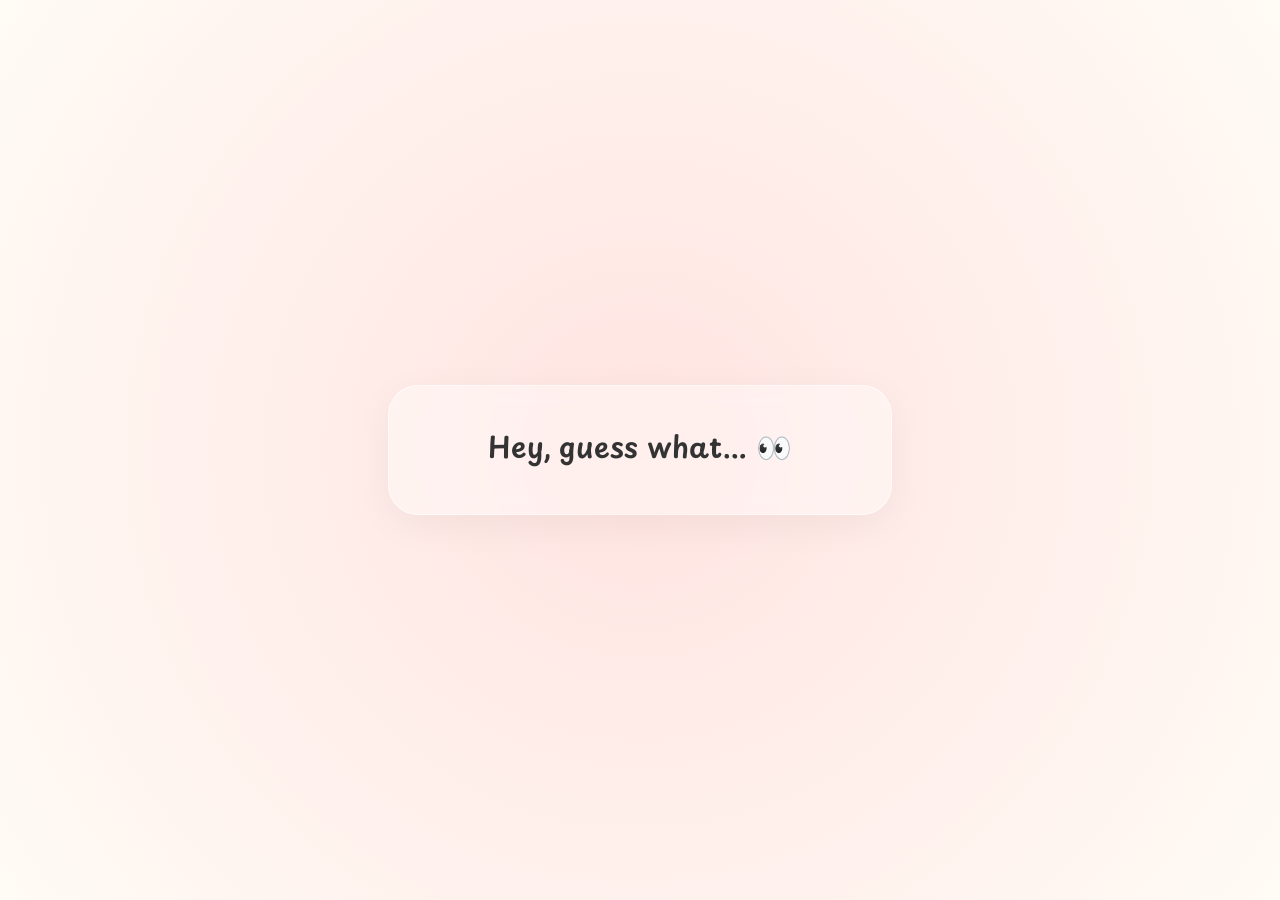
==== index.html @ cc50084f "Fix bug with missing buttons on Screen 1" ====
<!DOCTYPE html>
<html lang="en">

<head>
    <meta charset="UTF-8">
    <meta name="viewport" content="width=device-width, initial-scale=1.0">
    <title>For You ❤️</title>
    <link rel="stylesheet" href="style.css">
    <link
        href="https://fonts.googleapis.com/css2?family=Outfit:wght@300;400;600;800&family=Playpen+Sans:wght@400;600&display=swap"
        rel="stylesheet">
</head>

<body>
    <div id="app">
        <!-- Floating hearts container -->
        <div id="hearts-container"></div>

        <!-- Secret heart -->
        <div id="secret-heart" class="hidden">❤️</div>

        <!-- Waiting Messages UI -->
        <div id="waiting-message" class="hidden">Are you still there? 👀</div>

        <!-- Screen 1: "Hey, guess what..." -->
        <div id="screen-1" class="screen visible fade-in">
            <h1 class="main-text suspense-text">Hey, guess what... 👀</h1>
            <div id="s1-content1" class="hidden">
                <p id="s1-p1" class="typing-text">I have something to tell you.</p>
            </div>
            <div id="s1-content2" class="hidden">
                <p id="s1-p2" class="typing-text">Actually... maybe you should guess first. 😏</p>
                <div class="buttons-container stack-buttons">
                    <button class="btn disappearing-btn" data-reply="okay">Okay, tell me 👀</button>
                    <button class="btn disappearing-btn" data-reply="guess">Hmm... let me guess 🤔</button>
                </div>
            </div>
            <div id="s1-response" class="hidden">
                <p id="s1-response-text" class="typing-text"></p>
                <div id="s1-response-continue" class="hidden mt-2">
                    <p class="typing-text hint-text">Okay, here's a hint...</p>
                    <p class="typing-text hidden" id="s1-hint1">It's something I've wanted to say to you for a while.
                    </p>
                    <p class="typing-text hidden" id="s1-hint2">And no, it's not about pizza. 🍕</p>
                </div>
            </div>
        </div>

        <!-- Screen 2: Suspense Builder -->
        <div id="screen-2" class="screen hidden">
            <div id="s2-p1" class="hidden">
                <p class="typing-text">There is something I’ve been meaning to tell you...</p>
            </div>
            <div id="s2-p2" class="hidden">
                <p class="typing-text">Something very important.</p>
            </div>
            <div id="s2-p3" class="hidden">
                <p class="typing-text">Something I probably should have said a long time ago.</p>
            </div>
            <div id="s2-p4" class="hidden">
                <p class="typing-text">But first...</p>
            </div>
            <div id="s2-btn-container" class="hidden mt-2">
                <button id="s2-btn" class="btn disappearing-btn">Tell me already 😭</button>
            </div>
            <div id="s2-response" class="hidden">
                <p class="typing-text meme-text">Patience, woman 😭</p>
            </div>
        </div>

        <!-- Screen 3: The Fake Confession -->
        <div id="screen-3" class="screen hidden">
            <p id="s3-p1" class="typing-text hidden">Okay. I'm ready.</p>
            <p id="s3-p2" class="typing-text hidden">I have something to confess...</p>
            <p id="s3-p3" class="typing-text hidden">I...</p>
            <p id="s3-p4" class="typing-text hidden">really...</p>
            <p id="s3-p5" class="typing-text hidden">really...</p>

            <div id="s3-reveal" class="hidden pizza-reveal">
                <h1 class="bounce">like... pizza 🍕</h1>
                <div class="meme-card bounce mt-2" style="animation-delay: 0.5s">
                    <div class="meme-content">
                        <strong>My brain when you text me:</strong><br>
                        🧠: "Act normal."<br>
                        Me: 😭❤️😭❤️
                    </div>
                </div>
                <p class="typing-text mt-2" style="animation-duration: 0.5s">Okay okay, stop looking at me like that 😭
                </p>
                <div class="buttons-container pt-1">
                    <button id="s3-btn" class="btn btn-primary disappearing-btn">Seriously this time</button>
                </div>
            </div>
        </div>

        <!-- Screen 4: The Actual Confession -->
        <div id="screen-4" class="screen hidden dark-romantic">
            <div class="pulse-heart hidden" id="s4-heart">❤️</div>
            <p id="s4-p1" class="typing-text hidden">Okay. No more jokes.</p>
            <p id="s4-p2" class="typing-text hidden romantic-text">This one is actually for you.</p>

            <p id="s4-p3" class="typing-text hidden">I love...</p>
            <p id="s4-p4" class="typing-text hidden">...your smile.</p>
            <p id="s4-p5" class="typing-text hidden">...your laugh.</p>
            <p id="s4-p6" class="typing-text hidden">...the way you make ordinary days feel special.</p>

            <p id="s4-p7" class="typing-text hidden mt-2">And most importantly...</p>

            <h1 id="s4-confession" class="confession-text hidden">I LOVE YOU ❤️</h1>
        </div>

        <!-- Screen 5: The Question -->
        <div id="screen-5" class="screen hidden dark-romantic">
            <p id="s5-p1" class="typing-text hidden">Now I have one very important question...</p>
            <h1 id="s5-q" class="question-text hidden shake">Do you love me too? 🥺👉👈</h1>

            <div id="s5-buttons" class="buttons-container spread-buttons hidden">
                <button id="btn-yes" class="btn btn-yes pulse-btn">I LOVE YOU TOO ❤️</button>
                <button id="btn-no" class="btn btn-no">No, I don't love you 😐</button>
            </div>

            <p id="s5-no-response" class="typing-text hidden mt-2 no-response-text"></p>
        </div>

        <!-- Screen 6: Celebration / End -->
        <div id="screen-end" class="screen hidden dark-romantic">
            <h1 class="confession-text pop-in">I KNEW IT 😭❤️</h1>
            <p id="end-p1" class="typing-text hidden text-center">Come here 🫂</p>
            <div id="end-memes" class="hidden">
                <div class="meme-card bounce mt-2" style="animation-delay: 1s">
                    <div class="meme-content">
                        <strong>Me pretending I don't miss you:</strong> 🙂<br>
                        <strong>Me after 4 minutes:</strong> 🥺👉👈
                    </div>
                </div>
            </div>
            <p class="typing-text hidden pt-1" id="end-p2">More than this tiny website could ever explain.</p>

            <div id="end-replay-container" class="hidden mt-2">
                <button id="btn-replay" class="btn btn-secondary fade-in">Replay our little story ✨</button>
            </div>
        </div>

        <!-- Secret Story Screen -->
        <div id="screen-secret" class="screen hidden dark-romantic">
            <h2 class="heart-text pop-in">You found my secret ❤️</h2>
            <p id="sec-1" class="typing-text hidden mt-2">Okay... one more thing.</p>
            <p id="sec-2" class="typing-text hidden pt-1">If I could choose anyone in the world...</p>
            <h1 id="sec-3" class="confession-text hidden pt-1" style="font-size: 2rem;">I'd still choose you. ❤️</h1>
            <div id="sec-btn-container" class="hidden mt-2">
                <button id="btn-secret-return" class="btn btn-secondary">Go Back 🥺</button>
            </div>
        </div>

    </div>

    <!-- Confetti & Audio (if needed) -->
    <canvas id="confetti-canvas"></canvas>

    <script src="script.js"></script>
</body>

</html>
---- style.css ----
:root {
    --cream: #FFFBF5;
    --soft-pink: #FFE4E1;
    --peach: #FFDAB9;
    --warm-red: #E63946;
    --rose: #F08080;
    --light-orange: #FFDAB9;
    --text-dark: #333333;
    --text-romantic: #4a2f3a;
    --bg-dark: #1A1A1A;
}

* {
    margin: 0;
    padding: 0;
    box-sizing: border-box;
    font-family: 'Outfit', sans-serif;
}

body {
    background-color: var(--cream);
    background-image: radial-gradient(circle at center, var(--soft-pink) 0%, var(--cream) 100%);
    color: var(--text-dark);
    min-height: 100vh;
    display: flex;
    justify-content: center;
    align-items: center;
    overflow: hidden;
    position: relative;
    transition: background 1.5s ease-in-out, color 1.5s ease-in-out;
}

body.dark-mode {
    background-color: var(--bg-dark);
    background-image: radial-gradient(circle at center, #2e1a22 0%, var(--bg-dark) 100%);
    color: var(--soft-pink);
}

#app {
    width: 100%;
    max-width: 600px;
    height: 100vh;
    display: flex;
    justify-content: center;
    align-items: center;
    position: relative;
    padding: 20px;
}

/* Base Utility Classes */
.hidden { display: none !important; }
.visible { display: flex !important; }
.mt-2 { margin-top: 2rem; }
.pt-1 { padding-top: 1rem; }
.text-center { text-align: center; }

/* Screens Configuration */
.screen {
    width: 90%;
    background: rgba(255, 255, 255, 0.4);
    backdrop-filter: blur(10px);
    -webkit-backdrop-filter: blur(10px);
    border: 1px solid rgba(255, 255, 255, 0.5);
    border-radius: 30px;
    padding: 2.5rem 2rem;
    box-shadow: 0 10px 40px rgba(0, 0, 0, 0.05);
    display: flex;
    flex-direction: column;
    align-items: center;
    justify-content: center;
    text-align: center;
    gap: 1.5rem;
    transition: all 0.5s ease-in-out;
}

body.dark-mode .screen {
    background: rgba(0, 0, 0, 0.4);
    border-color: rgba(255, 182, 193, 0.2);
    box-shadow: 0 10px 40px rgba(0, 0, 0, 0.2);
    color: var(--soft-pink);
}

/* Typography styles */
p, h1, h2 { font-weight: 400; line-height: 1.4; }
.main-text { font-size: 2rem; font-weight: 600; font-family: 'Playpen Sans', cursive; margin-bottom: 0.5rem;}
.suspense-text { font-size: 1.8rem; }
.hint-text { font-size: 1.3rem; font-weight: 600; color: var(--rose); margin-top: 10px;}
.romantic-text { font-size: 1.5rem; color: var(--rose); font-style: italic;}
.confession-text { 
    font-size: 3rem; 
    font-weight: 800; 
    color: var(--warm-red); 
    text-shadow: 0 4px 10px rgba(230, 57, 70, 0.3);
    font-family: 'Playpen Sans', cursive;
    margin: 1.5rem 0;
}
.question-text { font-size: 2.2rem; font-weight: 600; color: var(--warm-red); font-family: 'Playpen Sans', cursive;}

/* Typing Effect (Visual override if needed, logic is JS based mostly, but we can do simple CSS for static) */
.typing-text { font-size: 1.25rem; font-weight: 600; width: 100%; white-space: pre-wrap; word-wrap: break-word;}

/* Buttons */
.buttons-container {
    display: flex;
    gap: 1rem;
    width: 100%;
    margin-top: 1rem;
}
.stack-buttons { flex-direction: column; }
.spread-buttons { flex-direction: row; justify-content: space-center; align-items: center; position: relative;}

.btn {
    padding: 15px 25px;
    border: none;
    border-radius: 50px;
    font-size: 1.1rem;
    font-weight: 600;
    cursor: pointer;
    box-shadow: 0 4px 15px rgba(0,0,0,0.1);
    transition: all 0.3s ease;
    background: white;
    color: var(--text-dark);
    font-family: inherit;
}
.btn:hover { transform: translateY(-3px); box-shadow: 0 6px 20px rgba(0,0,0,0.15); }
.btn:active { transform: translateY(1px); }

body.dark-mode .btn {
    background: rgba(255, 255, 255, 0.1);
    color: var(--soft-pink);
    border: 1px solid rgba(255,182,193,0.3);
}

.btn-primary { background: linear-gradient(135deg, var(--rose), var(--warm-red)); color: white; }
.btn-yes { background: linear-gradient(135deg, #10b981, #34d399); color: white; width: 100%; font-size: 1.3rem; }
.btn-no { background: var(--text-dark); color: white; width: 100%; }
.btn-secondary { background: transparent; border: 2px solid var(--rose); color: var(--rose); }

/* Playful No button container trick */
#screen-5 { min-height: 400px; position: relative;}
#btn-no { position: relative; z-index: 50; }

/* Meme Cards */
.meme-card {
    background: white;
    border-radius: 20px;
    padding: 20px;
    box-shadow: 0 10px 25px rgba(0,0,0,0.1);
    font-family: inherit;
    font-size: 1.1rem;
    color: var(--text-dark);
    transform: rotate(-2deg);
    border: 2px solid var(--peach);
}
body.dark-mode .meme-card {
    background: #2a2a2a;
    color: white;
    border-color: var(--rose);
}

/* Hearts & Popups */
#hearts-container {
    position: absolute;
    top: 0; left: 0; width: 100%; height: 100%;
    pointer-events: none;
    z-index: -1;
    overflow: hidden;
}

.floating-heart {
    position: absolute;
    bottom: -10vh;
    animation: floatUp 8s linear forwards;
    opacity: 0.6;
    font-size: 24px;
}

#secret-heart {
    position: absolute;
    bottom: 25px;
    right: 25px;
    font-size: 1.5rem;
    cursor: pointer;
    opacity: 0.4;
    transition: opacity 0.3s;
    z-index: 100;
}
#secret-heart:hover { opacity: 1; transform: scale(1.2); }

#waiting-message {
    position: absolute;
    top: 30px;
    left: 50%;
    transform: translateX(-50%);
    background: rgba(255, 255, 255, 0.8);
    backdrop-filter: blur(5px);
    padding: 10px 20px;
    border-radius: 20px;
    box-shadow: 0 5px 15px rgba(0,0,0,0.1);
    font-weight: 600;
    color: var(--warm-red);
    z-index: 200;
    white-space: nowrap;
    animation: popup 3s ease-in-out forwards;
}

body.dark-mode #waiting-message {
    background: rgba(0,0,0,0.7);
    color: var(--soft-pink);
}

/* Animations */
@keyframes floatUp {
    0% { transform: translateY(0) rotate(0deg); opacity: 0.8; }
    100% { transform: translateY(-110vh) rotate(360deg); opacity: 0; }
}
@keyframes floatDown {
    0% { transform: translateY(-10vh) rotate(0deg); opacity: 0.8; }
    100% { transform: translateY(110vh) rotate(180deg); opacity: 0; }
}

@keyframes fade-in { 0% { opacity: 0; transform: translateY(10px); } 100% { opacity: 1; transform: translateY(0); } }
.fade-in { animation: fade-in 1s forwards; }

@keyframes pop-in {
    0% { opacity: 0; transform: scale(0.8); }
    50% { opacity: 1; transform: scale(1.05); }
    100% { opacity: 1; transform: scale(1); }
}
.pop-in { animation: pop-in 0.8s cubic-bezier(0.175, 0.885, 0.32, 1.275) forwards; }

@keyframes bounce {
    0%, 20%, 50%, 80%, 100% {transform: translateY(0);}
    40% {transform: translateY(-20px);}
    60% {transform: translateY(-10px);}
}
.bounce { animation: bounce 2s forwards; }

@keyframes pulse {
    0% { transform: scale(1); }
    50% { transform: scale(1.1); }
    100% { transform: scale(1); }
}
.pulse-heart { font-size: 4rem; animation: pulse 1.5s infinite; text-align: center; }
.pulse-btn { animation: pulse 2s infinite; }

@keyframes shake {
    0% { transform: translateX(0); }
    25% { transform: translateX(-5px); }
    50% { transform: translateX(5px); }
    75% { transform: translateX(-5px); }
    100% { transform: translateX(0); }
}
.shake { animation: shake 0.5s forwards; }

@keyframes popup {
    0% { opacity: 0; transform: translate(-50%, -20px); }
    15% { opacity: 1; transform: translate(-50%, 0); }
    85% { opacity: 1; transform: translate(-50%, 0); }
    100% { opacity: 0; transform: translate(-50%, -20px); }
}

#confetti-canvas {
    position: absolute;
    top: 0; left: 0; width: 100%; height: 100%;
    pointer-events: none;
    z-index: 1000;
}

@media (max-width: 480px) {
    .screen { padding: 2rem 1.5rem; }
    .confession-text { font-size: 2.5rem; }
    .question-text { font-size: 1.8rem; }
    #s5-buttons { flex-direction: column; }
    .btn { padding: 12px 20px; font-size: 1.05rem;}
}
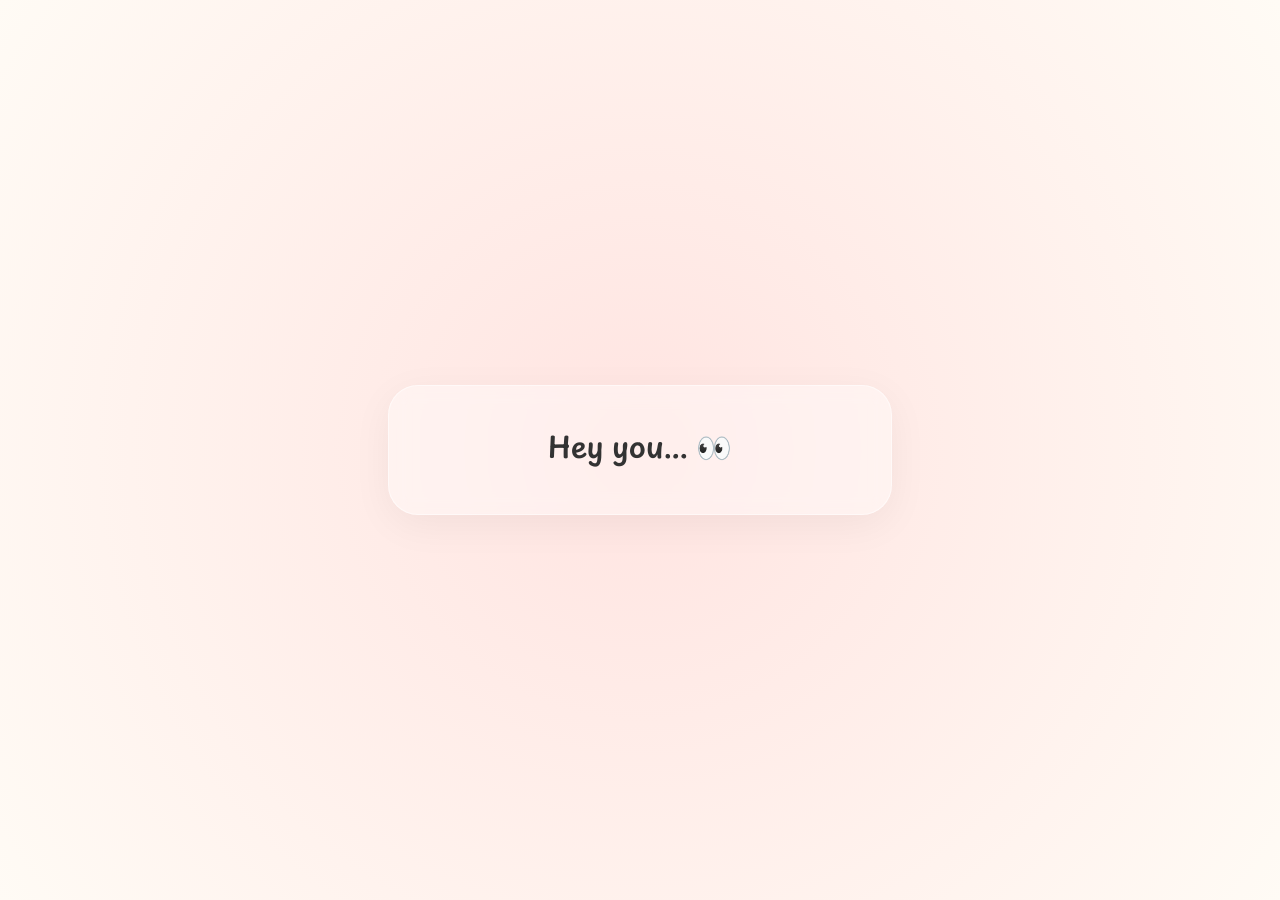
==== commit 9373b6f8: "Revamp narrative for engaged couple, changing pizza to movie and updating text" ====
--- a/index.html
+++ b/index.html
@@ -1,163 +1,46 @@
 <!DOCTYPE html>
 <html lang="en">
-
 <head>
     <meta charset="UTF-8">
     <meta name="viewport" content="width=device-width, initial-scale=1.0">
     <title>For You ❤️</title>
     <link rel="stylesheet" href="style.css">
-    <link
-        href="https://fonts.googleapis.com/css2?family=Outfit:wght@300;400;600;800&family=Playpen+Sans:wght@400;600&display=swap"
-        rel="stylesheet">
+    <link href="https://fonts.googleapis.com/css2?family=Outfit:wght@300;400;600;800&family=Playpen+Sans:wght@400;600&display=swap" rel="stylesheet">
 </head>
-
-<body>
+<body data-page="index" >
     <div id="app">
         <!-- Floating hearts container -->
         <div id="hearts-container"></div>
-
-        <!-- Secret heart -->
         <div id="secret-heart" class="hidden">❤️</div>
-
         <!-- Waiting Messages UI -->
         <div id="waiting-message" class="hidden">Are you still there? 👀</div>
 
-        <!-- Screen 1: "Hey, guess what..." -->
+        
+        <!-- Screen 1: The Hook -->
         <div id="screen-1" class="screen visible fade-in">
-            <h1 class="main-text suspense-text">Hey, guess what... 👀</h1>
+            <h1 class="main-text suspense-text">Hey you... 👀</h1>
             <div id="s1-content1" class="hidden">
-                <p id="s1-p1" class="typing-text">I have something to tell you.</p>
+                <p id="s1-p1" class="typing-text">Stop whatever you're doing.</p>
             </div>
             <div id="s1-content2" class="hidden">
-                <p id="s1-p2" class="typing-text">Actually... maybe you should guess first. 😏</p>
+                <p id="s1-p2" class="typing-text">I made this random little website just for you. 😏</p>
                 <div class="buttons-container stack-buttons">
-                    <button class="btn disappearing-btn" data-reply="okay">Okay, tell me 👀</button>
-                    <button class="btn disappearing-btn" data-reply="guess">Hmm... let me guess 🤔</button>
+                    <button class="btn disappearing-btn" data-reply="really">Oh really? 👀</button>
+                    <button class="btn disappearing-btn" data-reply="virus">Is it a virus? 🤔</button>
                 </div>
             </div>
             <div id="s1-response" class="hidden">
                 <p id="s1-response-text" class="typing-text"></p>
                 <div id="s1-response-continue" class="hidden mt-2">
-                    <p class="typing-text hint-text">Okay, here's a hint...</p>
-                    <p class="typing-text hidden" id="s1-hint1">It's something I've wanted to say to you for a while.
-                    </p>
-                    <p class="typing-text hidden" id="s1-hint2">And no, it's not about pizza. 🍕</p>
+                    <p class="typing-text hint-text">Anyway, I've been thinking about something today...</p>
+                    <p class="typing-text hidden" id="s1-hint1">And it's highly important. 😌</p>
                 </div>
             </div>
         </div>
-
-        <!-- Screen 2: Suspense Builder -->
-        <div id="screen-2" class="screen hidden">
-            <div id="s2-p1" class="hidden">
-                <p class="typing-text">There is something I’ve been meaning to tell you...</p>
-            </div>
-            <div id="s2-p2" class="hidden">
-                <p class="typing-text">Something very important.</p>
-            </div>
-            <div id="s2-p3" class="hidden">
-                <p class="typing-text">Something I probably should have said a long time ago.</p>
-            </div>
-            <div id="s2-p4" class="hidden">
-                <p class="typing-text">But first...</p>
-            </div>
-            <div id="s2-btn-container" class="hidden mt-2">
-                <button id="s2-btn" class="btn disappearing-btn">Tell me already 😭</button>
-            </div>
-            <div id="s2-response" class="hidden">
-                <p class="typing-text meme-text">Patience, woman 😭</p>
-            </div>
-        </div>
-
-        <!-- Screen 3: The Fake Confession -->
-        <div id="screen-3" class="screen hidden">
-            <p id="s3-p1" class="typing-text hidden">Okay. I'm ready.</p>
-            <p id="s3-p2" class="typing-text hidden">I have something to confess...</p>
-            <p id="s3-p3" class="typing-text hidden">I...</p>
-            <p id="s3-p4" class="typing-text hidden">really...</p>
-            <p id="s3-p5" class="typing-text hidden">really...</p>
-
-            <div id="s3-reveal" class="hidden pizza-reveal">
-                <h1 class="bounce">like... pizza 🍕</h1>
-                <div class="meme-card bounce mt-2" style="animation-delay: 0.5s">
-                    <div class="meme-content">
-                        <strong>My brain when you text me:</strong><br>
-                        🧠: "Act normal."<br>
-                        Me: 😭❤️😭❤️
-                    </div>
-                </div>
-                <p class="typing-text mt-2" style="animation-duration: 0.5s">Okay okay, stop looking at me like that 😭
-                </p>
-                <div class="buttons-container pt-1">
-                    <button id="s3-btn" class="btn btn-primary disappearing-btn">Seriously this time</button>
-                </div>
-            </div>
-        </div>
-
-        <!-- Screen 4: The Actual Confession -->
-        <div id="screen-4" class="screen hidden dark-romantic">
-            <div class="pulse-heart hidden" id="s4-heart">❤️</div>
-            <p id="s4-p1" class="typing-text hidden">Okay. No more jokes.</p>
-            <p id="s4-p2" class="typing-text hidden romantic-text">This one is actually for you.</p>
-
-            <p id="s4-p3" class="typing-text hidden">I love...</p>
-            <p id="s4-p4" class="typing-text hidden">...your smile.</p>
-            <p id="s4-p5" class="typing-text hidden">...your laugh.</p>
-            <p id="s4-p6" class="typing-text hidden">...the way you make ordinary days feel special.</p>
-
-            <p id="s4-p7" class="typing-text hidden mt-2">And most importantly...</p>
-
-            <h1 id="s4-confession" class="confession-text hidden">I LOVE YOU ❤️</h1>
-        </div>
-
-        <!-- Screen 5: The Question -->
-        <div id="screen-5" class="screen hidden dark-romantic">
-            <p id="s5-p1" class="typing-text hidden">Now I have one very important question...</p>
-            <h1 id="s5-q" class="question-text hidden shake">Do you love me too? 🥺👉👈</h1>
-
-            <div id="s5-buttons" class="buttons-container spread-buttons hidden">
-                <button id="btn-yes" class="btn btn-yes pulse-btn">I LOVE YOU TOO ❤️</button>
-                <button id="btn-no" class="btn btn-no">No, I don't love you 😐</button>
-            </div>
-
-            <p id="s5-no-response" class="typing-text hidden mt-2 no-response-text"></p>
-        </div>
-
-        <!-- Screen 6: Celebration / End -->
-        <div id="screen-end" class="screen hidden dark-romantic">
-            <h1 class="confession-text pop-in">I KNEW IT 😭❤️</h1>
-            <p id="end-p1" class="typing-text hidden text-center">Come here 🫂</p>
-            <div id="end-memes" class="hidden">
-                <div class="meme-card bounce mt-2" style="animation-delay: 1s">
-                    <div class="meme-content">
-                        <strong>Me pretending I don't miss you:</strong> 🙂<br>
-                        <strong>Me after 4 minutes:</strong> 🥺👉👈
-                    </div>
-                </div>
-            </div>
-            <p class="typing-text hidden pt-1" id="end-p2">More than this tiny website could ever explain.</p>
-
-            <div id="end-replay-container" class="hidden mt-2">
-                <button id="btn-replay" class="btn btn-secondary fade-in">Replay our little story ✨</button>
-            </div>
-        </div>
-
-        <!-- Secret Story Screen -->
-        <div id="screen-secret" class="screen hidden dark-romantic">
-            <h2 class="heart-text pop-in">You found my secret ❤️</h2>
-            <p id="sec-1" class="typing-text hidden mt-2">Okay... one more thing.</p>
-            <p id="sec-2" class="typing-text hidden pt-1">If I could choose anyone in the world...</p>
-            <h1 id="sec-3" class="confession-text hidden pt-1" style="font-size: 2rem;">I'd still choose you. ❤️</h1>
-            <div id="sec-btn-container" class="hidden mt-2">
-                <button id="btn-secret-return" class="btn btn-secondary">Go Back 🥺</button>
-            </div>
-        </div>
+        
 
     </div>
-
-    <!-- Confetti & Audio (if needed) -->
     <canvas id="confetti-canvas"></canvas>
-
-    <script src="script.js"></script>
+    <script src="script.js?v=3"></script>
 </body>
-
-</html>+</html>
--- a/style.css
+++ b/style.css
@@ -48,11 +48,25 @@
 }
 
 /* Base Utility Classes */
-.hidden { display: none !important; }
-.visible { display: flex !important; }
-.mt-2 { margin-top: 2rem; }
-.pt-1 { padding-top: 1rem; }
-.text-center { text-align: center; }
+.visible {
+    display: flex !important;
+}
+
+.hidden {
+    display: none !important;
+}
+
+.mt-2 {
+    margin-top: 2rem;
+}
+
+.pt-1 {
+    padding-top: 1rem;
+}
+
+.text-center {
+    text-align: center;
+}
 
 /* Screens Configuration */
 .screen {
@@ -81,23 +95,61 @@
 }
 
 /* Typography styles */
-p, h1, h2 { font-weight: 400; line-height: 1.4; }
-.main-text { font-size: 2rem; font-weight: 600; font-family: 'Playpen Sans', cursive; margin-bottom: 0.5rem;}
-.suspense-text { font-size: 1.8rem; }
-.hint-text { font-size: 1.3rem; font-weight: 600; color: var(--rose); margin-top: 10px;}
-.romantic-text { font-size: 1.5rem; color: var(--rose); font-style: italic;}
-.confession-text { 
-    font-size: 3rem; 
-    font-weight: 800; 
-    color: var(--warm-red); 
+p,
+h1,
+h2 {
+    font-weight: 400;
+    line-height: 1.4;
+}
+
+.main-text {
+    font-size: 2rem;
+    font-weight: 600;
+    font-family: 'Playpen Sans', cursive;
+    margin-bottom: 0.5rem;
+}
+
+.suspense-text {
+    font-size: 1.8rem;
+}
+
+.hint-text {
+    font-size: 1.3rem;
+    font-weight: 600;
+    color: var(--rose);
+    margin-top: 10px;
+}
+
+.romantic-text {
+    font-size: 1.5rem;
+    color: var(--rose);
+    font-style: italic;
+}
+
+.confession-text {
+    font-size: 3rem;
+    font-weight: 800;
+    color: var(--warm-red);
     text-shadow: 0 4px 10px rgba(230, 57, 70, 0.3);
     font-family: 'Playpen Sans', cursive;
     margin: 1.5rem 0;
 }
-.question-text { font-size: 2.2rem; font-weight: 600; color: var(--warm-red); font-family: 'Playpen Sans', cursive;}
+
+.question-text {
+    font-size: 2.2rem;
+    font-weight: 600;
+    color: var(--warm-red);
+    font-family: 'Playpen Sans', cursive;
+}
 
 /* Typing Effect (Visual override if needed, logic is JS based mostly, but we can do simple CSS for static) */
-.typing-text { font-size: 1.25rem; font-weight: 600; width: 100%; white-space: pre-wrap; word-wrap: break-word;}
+.typing-text {
+    font-size: 1.25rem;
+    font-weight: 600;
+    width: 100%;
+    white-space: pre-wrap;
+    word-wrap: break-word;
+}
 
 /* Buttons */
 .buttons-container {
@@ -106,8 +158,17 @@
     width: 100%;
     margin-top: 1rem;
 }
-.stack-buttons { flex-direction: column; }
-.spread-buttons { flex-direction: row; justify-content: space-center; align-items: center; position: relative;}
+
+.stack-buttons {
+    flex-direction: column;
+}
+
+.spread-buttons {
+    flex-direction: row;
+    justify-content: space-center;
+    align-items: center;
+    position: relative;
+}
 
 .btn {
     padding: 15px 25px;
@@ -116,42 +177,76 @@
     font-size: 1.1rem;
     font-weight: 600;
     cursor: pointer;
-    box-shadow: 0 4px 15px rgba(0,0,0,0.1);
+    box-shadow: 0 4px 15px rgba(0, 0, 0, 0.1);
     transition: all 0.3s ease;
     background: white;
     color: var(--text-dark);
     font-family: inherit;
 }
-.btn:hover { transform: translateY(-3px); box-shadow: 0 6px 20px rgba(0,0,0,0.15); }
-.btn:active { transform: translateY(1px); }
+
+.btn:hover {
+    transform: translateY(-3px);
+    box-shadow: 0 6px 20px rgba(0, 0, 0, 0.15);
+}
+
+.btn:active {
+    transform: translateY(1px);
+}
 
 body.dark-mode .btn {
     background: rgba(255, 255, 255, 0.1);
     color: var(--soft-pink);
-    border: 1px solid rgba(255,182,193,0.3);
-}
-
-.btn-primary { background: linear-gradient(135deg, var(--rose), var(--warm-red)); color: white; }
-.btn-yes { background: linear-gradient(135deg, #10b981, #34d399); color: white; width: 100%; font-size: 1.3rem; }
-.btn-no { background: var(--text-dark); color: white; width: 100%; }
-.btn-secondary { background: transparent; border: 2px solid var(--rose); color: var(--rose); }
+    border: 1px solid rgba(255, 182, 193, 0.3);
+}
+
+.btn-primary {
+    background: linear-gradient(135deg, var(--rose), var(--warm-red));
+    color: white;
+}
+
+.btn-yes {
+    background: linear-gradient(135deg, #10b981, #34d399);
+    color: white;
+    width: 100%;
+    font-size: 1.3rem;
+}
+
+.btn-no {
+    background: var(--text-dark);
+    color: white;
+    width: 100%;
+}
+
+.btn-secondary {
+    background: transparent;
+    border: 2px solid var(--rose);
+    color: var(--rose);
+}
 
 /* Playful No button container trick */
-#screen-5 { min-height: 400px; position: relative;}
-#btn-no { position: relative; z-index: 50; }
+#screen-5 {
+    min-height: 400px;
+    position: relative;
+}
+
+#btn-no {
+    position: relative;
+    z-index: 50;
+}
 
 /* Meme Cards */
 .meme-card {
     background: white;
     border-radius: 20px;
     padding: 20px;
-    box-shadow: 0 10px 25px rgba(0,0,0,0.1);
+    box-shadow: 0 10px 25px rgba(0, 0, 0, 0.1);
     font-family: inherit;
     font-size: 1.1rem;
     color: var(--text-dark);
     transform: rotate(-2deg);
     border: 2px solid var(--peach);
 }
+
 body.dark-mode .meme-card {
     background: #2a2a2a;
     color: white;
@@ -161,7 +256,10 @@
 /* Hearts & Popups */
 #hearts-container {
     position: absolute;
-    top: 0; left: 0; width: 100%; height: 100%;
+    top: 0;
+    left: 0;
+    width: 100%;
+    height: 100%;
     pointer-events: none;
     z-index: -1;
     overflow: hidden;
@@ -185,7 +283,11 @@
     transition: opacity 0.3s;
     z-index: 100;
 }
-#secret-heart:hover { opacity: 1; transform: scale(1.2); }
+
+#secret-heart:hover {
+    opacity: 1;
+    transform: scale(1.2);
+}
 
 #waiting-message {
     position: absolute;
@@ -196,7 +298,7 @@
     backdrop-filter: blur(5px);
     padding: 10px 20px;
     border-radius: 20px;
-    box-shadow: 0 5px 15px rgba(0,0,0,0.1);
+    box-shadow: 0 5px 15px rgba(0, 0, 0, 0.1);
     font-weight: 600;
     color: var(--warm-red);
     z-index: 200;
@@ -205,72 +307,196 @@
 }
 
 body.dark-mode #waiting-message {
-    background: rgba(0,0,0,0.7);
+    background: rgba(0, 0, 0, 0.7);
     color: var(--soft-pink);
 }
 
 /* Animations */
 @keyframes floatUp {
-    0% { transform: translateY(0) rotate(0deg); opacity: 0.8; }
-    100% { transform: translateY(-110vh) rotate(360deg); opacity: 0; }
-}
+    0% {
+        transform: translateY(0) rotate(0deg);
+        opacity: 0.8;
+    }
+
+    100% {
+        transform: translateY(-110vh) rotate(360deg);
+        opacity: 0;
+    }
+}
+
 @keyframes floatDown {
-    0% { transform: translateY(-10vh) rotate(0deg); opacity: 0.8; }
-    100% { transform: translateY(110vh) rotate(180deg); opacity: 0; }
-}
-
-@keyframes fade-in { 0% { opacity: 0; transform: translateY(10px); } 100% { opacity: 1; transform: translateY(0); } }
-.fade-in { animation: fade-in 1s forwards; }
+    0% {
+        transform: translateY(-10vh) rotate(0deg);
+        opacity: 0.8;
+    }
+
+    100% {
+        transform: translateY(110vh) rotate(180deg);
+        opacity: 0;
+    }
+}
+
+@keyframes fade-in {
+    0% {
+        opacity: 0;
+        transform: translateY(10px);
+    }
+
+    100% {
+        opacity: 1;
+        transform: translateY(0);
+    }
+}
+
+.fade-in {
+    animation: fade-in 1s forwards;
+}
 
 @keyframes pop-in {
-    0% { opacity: 0; transform: scale(0.8); }
-    50% { opacity: 1; transform: scale(1.05); }
-    100% { opacity: 1; transform: scale(1); }
-}
-.pop-in { animation: pop-in 0.8s cubic-bezier(0.175, 0.885, 0.32, 1.275) forwards; }
+    0% {
+        opacity: 0;
+        transform: scale(0.8);
+    }
+
+    50% {
+        opacity: 1;
+        transform: scale(1.05);
+    }
+
+    100% {
+        opacity: 1;
+        transform: scale(1);
+    }
+}
+
+.pop-in {
+    animation: pop-in 0.8s cubic-bezier(0.175, 0.885, 0.32, 1.275) forwards;
+}
 
 @keyframes bounce {
-    0%, 20%, 50%, 80%, 100% {transform: translateY(0);}
-    40% {transform: translateY(-20px);}
-    60% {transform: translateY(-10px);}
-}
-.bounce { animation: bounce 2s forwards; }
+
+    0%,
+    20%,
+    50%,
+    80%,
+    100% {
+        transform: translateY(0);
+    }
+
+    40% {
+        transform: translateY(-20px);
+    }
+
+    60% {
+        transform: translateY(-10px);
+    }
+}
+
+.bounce {
+    animation: bounce 2s forwards;
+}
 
 @keyframes pulse {
-    0% { transform: scale(1); }
-    50% { transform: scale(1.1); }
-    100% { transform: scale(1); }
-}
-.pulse-heart { font-size: 4rem; animation: pulse 1.5s infinite; text-align: center; }
-.pulse-btn { animation: pulse 2s infinite; }
+    0% {
+        transform: scale(1);
+    }
+
+    50% {
+        transform: scale(1.1);
+    }
+
+    100% {
+        transform: scale(1);
+    }
+}
+
+.pulse-heart {
+    font-size: 4rem;
+    animation: pulse 1.5s infinite;
+    text-align: center;
+}
+
+.pulse-btn {
+    animation: pulse 2s infinite;
+}
 
 @keyframes shake {
-    0% { transform: translateX(0); }
-    25% { transform: translateX(-5px); }
-    50% { transform: translateX(5px); }
-    75% { transform: translateX(-5px); }
-    100% { transform: translateX(0); }
-}
-.shake { animation: shake 0.5s forwards; }
+    0% {
+        transform: translateX(0);
+    }
+
+    25% {
+        transform: translateX(-5px);
+    }
+
+    50% {
+        transform: translateX(5px);
+    }
+
+    75% {
+        transform: translateX(-5px);
+    }
+
+    100% {
+        transform: translateX(0);
+    }
+}
+
+.shake {
+    animation: shake 0.5s forwards;
+}
 
 @keyframes popup {
-    0% { opacity: 0; transform: translate(-50%, -20px); }
-    15% { opacity: 1; transform: translate(-50%, 0); }
-    85% { opacity: 1; transform: translate(-50%, 0); }
-    100% { opacity: 0; transform: translate(-50%, -20px); }
+    0% {
+        opacity: 0;
+        transform: translate(-50%, -20px);
+    }
+
+    15% {
+        opacity: 1;
+        transform: translate(-50%, 0);
+    }
+
+    85% {
+        opacity: 1;
+        transform: translate(-50%, 0);
+    }
+
+    100% {
+        opacity: 0;
+        transform: translate(-50%, -20px);
+    }
 }
 
 #confetti-canvas {
     position: absolute;
-    top: 0; left: 0; width: 100%; height: 100%;
+    top: 0;
+    left: 0;
+    width: 100%;
+    height: 100%;
     pointer-events: none;
     z-index: 1000;
 }
 
 @media (max-width: 480px) {
-    .screen { padding: 2rem 1.5rem; }
-    .confession-text { font-size: 2.5rem; }
-    .question-text { font-size: 1.8rem; }
-    #s5-buttons { flex-direction: column; }
-    .btn { padding: 12px 20px; font-size: 1.05rem;}
-}
+    .screen {
+        padding: 2rem 1.5rem;
+    }
+
+    .confession-text {
+        font-size: 2.5rem;
+    }
+
+    .question-text {
+        font-size: 1.8rem;
+    }
+
+    #s5-buttons {
+        flex-direction: column;
+    }
+
+    .btn {
+        padding: 12px 20px;
+        font-size: 1.05rem;
+    }
+}
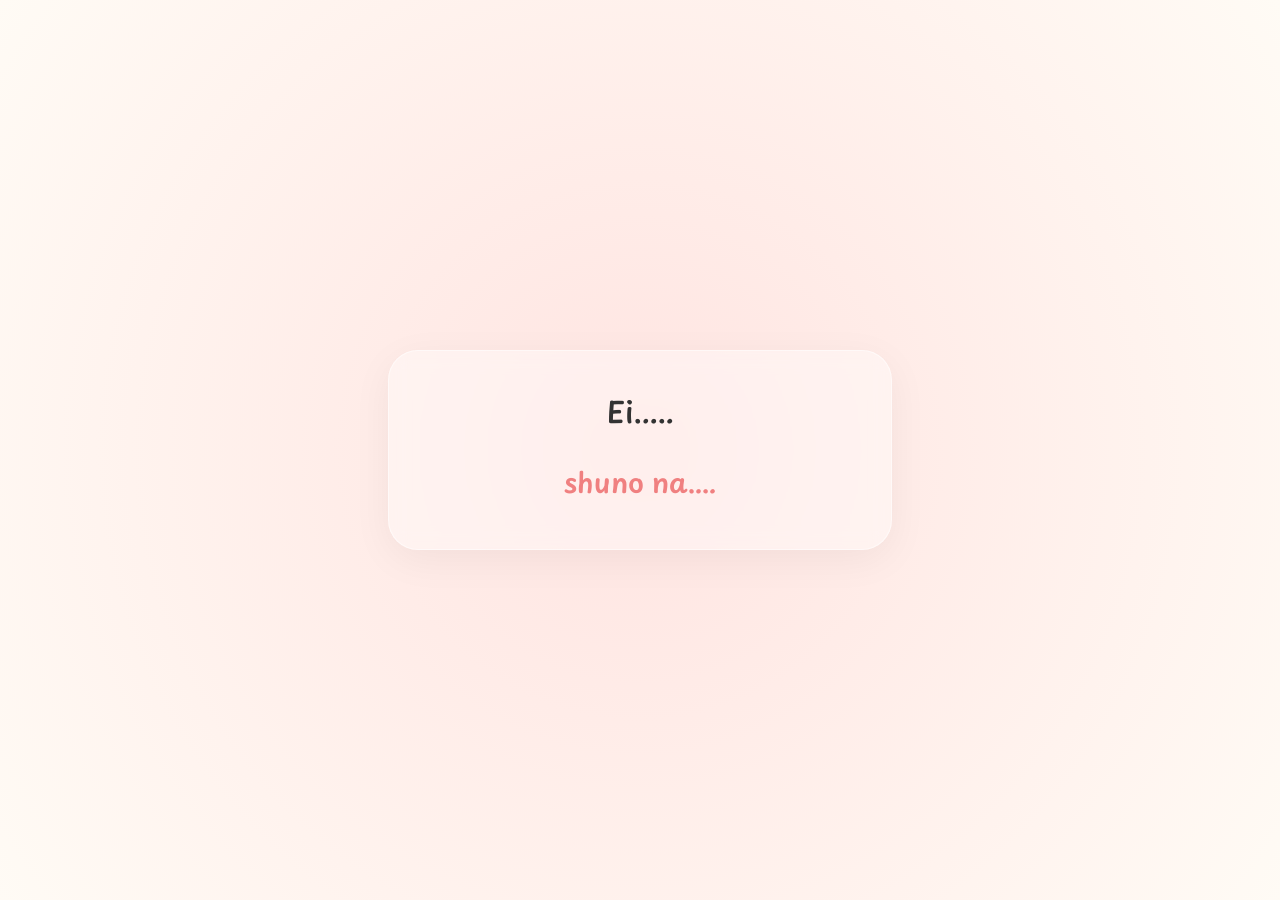
==== commit c8c12c07: "Change opening to Ei..... then shuno na...." ====
--- a/index.html
+++ b/index.html
@@ -7,7 +7,7 @@
     <link rel="stylesheet" href="style.css">
     <link href="https://fonts.googleapis.com/css2?family=Outfit:wght@300;400;600;800&family=Playpen+Sans:wght@400;600&display=swap" rel="stylesheet">
 </head>
-<body data-page="index" >
+<body data-page="index">
     <div id="app">
         <!-- Floating hearts container -->
         <div id="hearts-container"></div>
@@ -15,10 +15,12 @@
         <!-- Waiting Messages UI -->
         <div id="waiting-message" class="hidden">Are you still there? 👀</div>
 
-        
         <!-- Screen 1: The Hook -->
         <div id="screen-1" class="screen visible fade-in">
-            <h1 class="main-text suspense-text">Hey you... 👀</h1>
+            <!-- Two opening lines that appear sequentially -->
+            <h1 id="s1-open1" class="main-text suspense-text">Ei.....</h1>
+            <h2 id="s1-open2" class="main-text hidden" style="font-size:1.7rem; color:var(--rose);">shuno na....</h2>
+
             <div id="s1-content1" class="hidden">
                 <p id="s1-p1" class="typing-text">Stop whatever you're doing.</p>
             </div>
@@ -37,10 +39,9 @@
                 </div>
             </div>
         </div>
-        
 
     </div>
     <canvas id="confetti-canvas"></canvas>
-    <script src="script.js?v=3"></script>
+    <script src="script.js?v=4"></script>
 </body>
 </html>
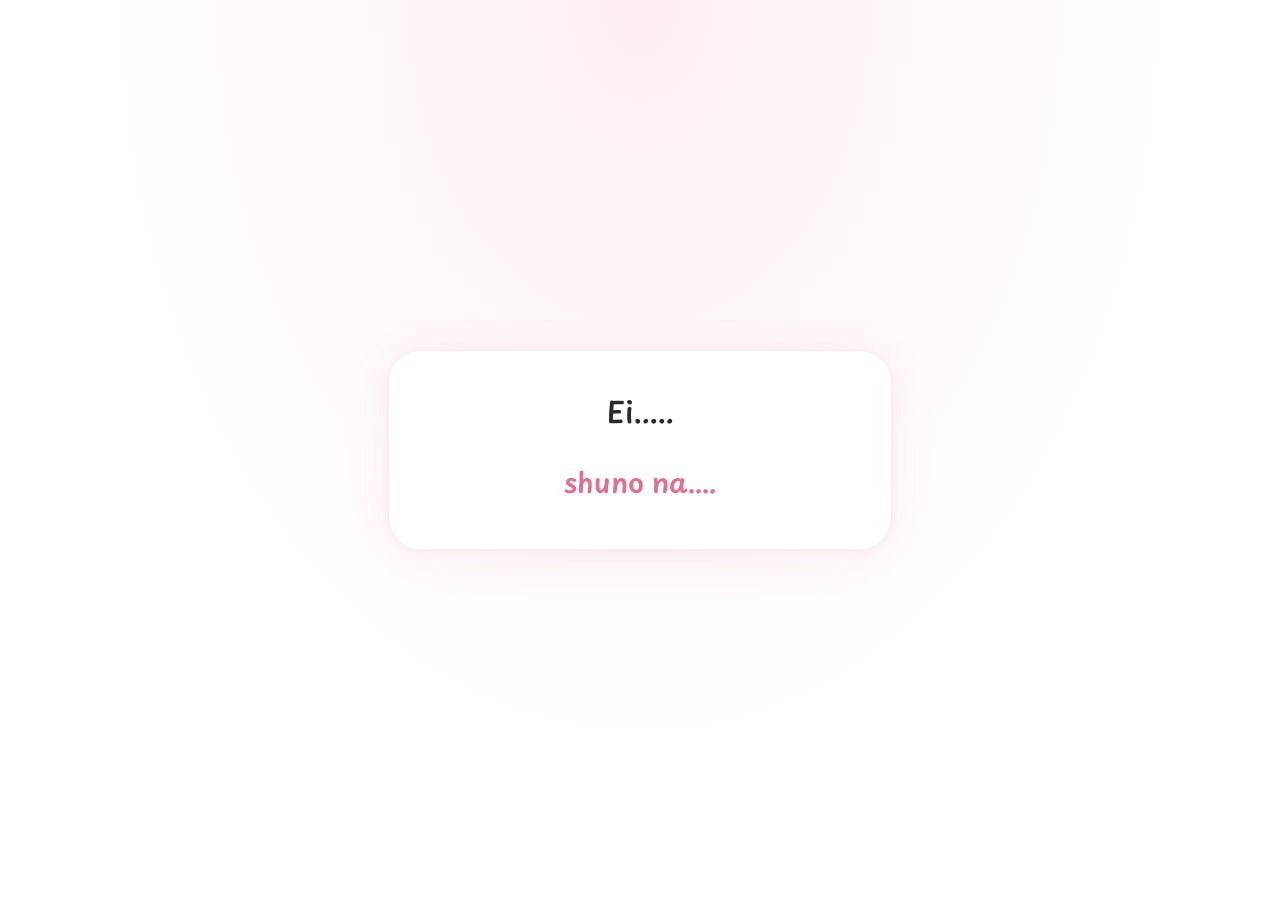
==== commit 6de8604e: "Apply White Rose palette — white base, rose accents, deep navy dark screens" ====
--- a/index.html
+++ b/index.html
@@ -42,6 +42,6 @@
 
     </div>
     <canvas id="confetti-canvas"></canvas>
-    <script src="script.js?v=4"></script>
+    <script src="script.js?v=6"></script>
 </body>
 </html>
--- a/style.css
+++ b/style.css
@@ -1,502 +1,572 @@
-:root {
-    --cream: #FFFBF5;
-    --soft-pink: #FFE4E1;
-    --peach: #FFDAB9;
-    --warm-red: #E63946;
-    --rose: #F08080;
-    --light-orange: #FFDAB9;
-    --text-dark: #333333;
-    --text-romantic: #4a2f3a;
-    --bg-dark: #1A1A1A;
-}
-
-* {
-    margin: 0;
-    padding: 0;
-    box-sizing: border-box;
-    font-family: 'Outfit', sans-serif;
-}
-
-body {
-    background-color: var(--cream);
-    background-image: radial-gradient(circle at center, var(--soft-pink) 0%, var(--cream) 100%);
-    color: var(--text-dark);
-    min-height: 100vh;
-    display: flex;
-    justify-content: center;
-    align-items: center;
-    overflow: hidden;
-    position: relative;
-    transition: background 1.5s ease-in-out, color 1.5s ease-in-out;
-}
-
-body.dark-mode {
-    background-color: var(--bg-dark);
-    background-image: radial-gradient(circle at center, #2e1a22 0%, var(--bg-dark) 100%);
-    color: var(--soft-pink);
-}
-
-#app {
-    width: 100%;
-    max-width: 600px;
-    height: 100vh;
-    display: flex;
-    justify-content: center;
-    align-items: center;
-    position: relative;
-    padding: 20px;
-}
-
-/* Base Utility Classes */
-.visible {
-    display: flex !important;
-}
-
-.hidden {
-    display: none !important;
-}
-
-.mt-2 {
-    margin-top: 2rem;
-}
-
-.pt-1 {
-    padding-top: 1rem;
-}
-
-.text-center {
-    text-align: center;
-}
-
-/* Screens Configuration */
-.screen {
-    width: 90%;
-    background: rgba(255, 255, 255, 0.4);
-    backdrop-filter: blur(10px);
-    -webkit-backdrop-filter: blur(10px);
-    border: 1px solid rgba(255, 255, 255, 0.5);
-    border-radius: 30px;
-    padding: 2.5rem 2rem;
-    box-shadow: 0 10px 40px rgba(0, 0, 0, 0.05);
-    display: flex;
-    flex-direction: column;
-    align-items: center;
-    justify-content: center;
-    text-align: center;
-    gap: 1.5rem;
-    transition: all 0.5s ease-in-out;
-}
-
-body.dark-mode .screen {
-    background: rgba(0, 0, 0, 0.4);
-    border-color: rgba(255, 182, 193, 0.2);
-    box-shadow: 0 10px 40px rgba(0, 0, 0, 0.2);
-    color: var(--soft-pink);
-}
-
-/* Typography styles */
-p,
-h1,
-h2 {
-    font-weight: 400;
-    line-height: 1.4;
-}
-
-.main-text {
-    font-size: 2rem;
-    font-weight: 600;
-    font-family: 'Playpen Sans', cursive;
-    margin-bottom: 0.5rem;
-}
-
-.suspense-text {
-    font-size: 1.8rem;
-}
-
-.hint-text {
-    font-size: 1.3rem;
-    font-weight: 600;
-    color: var(--rose);
-    margin-top: 10px;
-}
-
-.romantic-text {
-    font-size: 1.5rem;
-    color: var(--rose);
-    font-style: italic;
-}
-
-.confession-text {
-    font-size: 3rem;
-    font-weight: 800;
-    color: var(--warm-red);
-    text-shadow: 0 4px 10px rgba(230, 57, 70, 0.3);
-    font-family: 'Playpen Sans', cursive;
-    margin: 1.5rem 0;
-}
-
-.question-text {
-    font-size: 2.2rem;
-    font-weight: 600;
-    color: var(--warm-red);
-    font-family: 'Playpen Sans', cursive;
-}
-
-/* Typing Effect (Visual override if needed, logic is JS based mostly, but we can do simple CSS for static) */
-.typing-text {
-    font-size: 1.25rem;
-    font-weight: 600;
-    width: 100%;
-    white-space: pre-wrap;
-    word-wrap: break-word;
-}
-
-/* Buttons */
-.buttons-container {
-    display: flex;
-    gap: 1rem;
-    width: 100%;
-    margin-top: 1rem;
-}
-
-.stack-buttons {
-    flex-direction: column;
-}
-
-.spread-buttons {
-    flex-direction: row;
-    justify-content: space-center;
-    align-items: center;
-    position: relative;
-}
-
-.btn {
-    padding: 15px 25px;
-    border: none;
-    border-radius: 50px;
-    font-size: 1.1rem;
-    font-weight: 600;
-    cursor: pointer;
-    box-shadow: 0 4px 15px rgba(0, 0, 0, 0.1);
-    transition: all 0.3s ease;
-    background: white;
-    color: var(--text-dark);
-    font-family: inherit;
-}
-
-.btn:hover {
-    transform: translateY(-3px);
-    box-shadow: 0 6px 20px rgba(0, 0, 0, 0.15);
-}
-
-.btn:active {
-    transform: translateY(1px);
-}
-
-body.dark-mode .btn {
-    background: rgba(255, 255, 255, 0.1);
-    color: var(--soft-pink);
-    border: 1px solid rgba(255, 182, 193, 0.3);
-}
-
-.btn-primary {
-    background: linear-gradient(135deg, var(--rose), var(--warm-red));
-    color: white;
-}
-
-.btn-yes {
-    background: linear-gradient(135deg, #10b981, #34d399);
-    color: white;
-    width: 100%;
-    font-size: 1.3rem;
-}
-
-.btn-no {
-    background: var(--text-dark);
-    color: white;
-    width: 100%;
-}
-
-.btn-secondary {
-    background: transparent;
-    border: 2px solid var(--rose);
-    color: var(--rose);
-}
-
-/* Playful No button container trick */
-#screen-5 {
-    min-height: 400px;
-    position: relative;
-}
-
-#btn-no {
-    position: relative;
-    z-index: 50;
-}
-
-/* Meme Cards */
-.meme-card {
-    background: white;
-    border-radius: 20px;
-    padding: 20px;
-    box-shadow: 0 10px 25px rgba(0, 0, 0, 0.1);
-    font-family: inherit;
-    font-size: 1.1rem;
-    color: var(--text-dark);
-    transform: rotate(-2deg);
-    border: 2px solid var(--peach);
-}
-
-body.dark-mode .meme-card {
-    background: #2a2a2a;
-    color: white;
-    border-color: var(--rose);
-}
-
-/* Hearts & Popups */
-#hearts-container {
-    position: absolute;
-    top: 0;
-    left: 0;
-    width: 100%;
-    height: 100%;
-    pointer-events: none;
-    z-index: -1;
-    overflow: hidden;
-}
-
-.floating-heart {
-    position: absolute;
-    bottom: -10vh;
-    animation: floatUp 8s linear forwards;
-    opacity: 0.6;
-    font-size: 24px;
-}
-
-#secret-heart {
-    position: absolute;
-    bottom: 25px;
-    right: 25px;
-    font-size: 1.5rem;
-    cursor: pointer;
-    opacity: 0.4;
-    transition: opacity 0.3s;
-    z-index: 100;
-}
-
-#secret-heart:hover {
-    opacity: 1;
-    transform: scale(1.2);
-}
-
-#waiting-message {
-    position: absolute;
-    top: 30px;
-    left: 50%;
-    transform: translateX(-50%);
-    background: rgba(255, 255, 255, 0.8);
-    backdrop-filter: blur(5px);
-    padding: 10px 20px;
-    border-radius: 20px;
-    box-shadow: 0 5px 15px rgba(0, 0, 0, 0.1);
-    font-weight: 600;
-    color: var(--warm-red);
-    z-index: 200;
-    white-space: nowrap;
-    animation: popup 3s ease-in-out forwards;
-}
-
-body.dark-mode #waiting-message {
-    background: rgba(0, 0, 0, 0.7);
-    color: var(--soft-pink);
-}
-
-/* Animations */
-@keyframes floatUp {
-    0% {
-        transform: translateY(0) rotate(0deg);
-        opacity: 0.8;
-    }
-
-    100% {
-        transform: translateY(-110vh) rotate(360deg);
-        opacity: 0;
-    }
-}
-
-@keyframes floatDown {
-    0% {
-        transform: translateY(-10vh) rotate(0deg);
-        opacity: 0.8;
-    }
-
-    100% {
-        transform: translateY(110vh) rotate(180deg);
-        opacity: 0;
-    }
-}
-
-@keyframes fade-in {
-    0% {
-        opacity: 0;
-        transform: translateY(10px);
-    }
-
-    100% {
-        opacity: 1;
-        transform: translateY(0);
-    }
-}
-
-.fade-in {
-    animation: fade-in 1s forwards;
-}
-
-@keyframes pop-in {
-    0% {
-        opacity: 0;
-        transform: scale(0.8);
-    }
-
-    50% {
-        opacity: 1;
-        transform: scale(1.05);
-    }
-
-    100% {
-        opacity: 1;
-        transform: scale(1);
-    }
-}
-
-.pop-in {
-    animation: pop-in 0.8s cubic-bezier(0.175, 0.885, 0.32, 1.275) forwards;
-}
-
-@keyframes bounce {
-
-    0%,
-    20%,
-    50%,
-    80%,
-    100% {
-        transform: translateY(0);
-    }
-
-    40% {
-        transform: translateY(-20px);
-    }
-
-    60% {
-        transform: translateY(-10px);
-    }
-}
-
-.bounce {
-    animation: bounce 2s forwards;
-}
-
-@keyframes pulse {
-    0% {
-        transform: scale(1);
-    }
-
-    50% {
-        transform: scale(1.1);
-    }
-
-    100% {
-        transform: scale(1);
-    }
-}
-
-.pulse-heart {
-    font-size: 4rem;
-    animation: pulse 1.5s infinite;
-    text-align: center;
-}
-
-.pulse-btn {
-    animation: pulse 2s infinite;
-}
-
-@keyframes shake {
-    0% {
-        transform: translateX(0);
-    }
-
-    25% {
-        transform: translateX(-5px);
-    }
-
-    50% {
-        transform: translateX(5px);
-    }
-
-    75% {
-        transform: translateX(-5px);
-    }
-
-    100% {
-        transform: translateX(0);
-    }
-}
-
-.shake {
-    animation: shake 0.5s forwards;
-}
-
-@keyframes popup {
-    0% {
-        opacity: 0;
-        transform: translate(-50%, -20px);
-    }
-
-    15% {
-        opacity: 1;
-        transform: translate(-50%, 0);
-    }
-
-    85% {
-        opacity: 1;
-        transform: translate(-50%, 0);
-    }
-
-    100% {
-        opacity: 0;
-        transform: translate(-50%, -20px);
-    }
-}
-
-#confetti-canvas {
-    position: absolute;
-    top: 0;
-    left: 0;
-    width: 100%;
-    height: 100%;
-    pointer-events: none;
-    z-index: 1000;
-}
-
-@media (max-width: 480px) {
-    .screen {
-        padding: 2rem 1.5rem;
-    }
-
-    .confession-text {
-        font-size: 2.5rem;
-    }
-
-    .question-text {
-        font-size: 1.8rem;
-    }
-
-    #s5-buttons {
-        flex-direction: column;
-    }
-
-    .btn {
-        padding: 12px 20px;
-        font-size: 1.05rem;
-    }
-}+:root {
+    /* White Rose Palette */
+    --cream: #FFFFFF;
+    --soft-pink: #FCEEF3;
+    --peach: #FAD9E6;
+    --warm-red: #C8476A;
+    --rose: #E07090;
+    --light-orange: #F9D0DF;
+    --text-dark: #2A2A2A;
+    --text-romantic: #3D1F2A;
+    --bg-dark: #0D0D1F;
+}
+
+* {
+    margin: 0;
+    padding: 0;
+    box-sizing: border-box;
+    font-family: 'Outfit', sans-serif;
+}
+
+body {
+    background-color: #FFFFFF;
+    background-image: radial-gradient(ellipse at top, #FCEEF3 0%, #FFFFFF 60%);
+    color: var(--text-dark);
+    min-height: 100vh;
+    display: flex;
+    justify-content: center;
+    align-items: center;
+    overflow: hidden;
+    position: relative;
+    transition: background 1.5s ease-in-out, color 1.5s ease-in-out;
+}
+
+body.dark-mode {
+    background-color: var(--bg-dark);
+    background-image: radial-gradient(ellipse at center, #1A0A1F 0%, var(--bg-dark) 100%);
+    color: #FFFFFF;
+}
+
+
+#app {
+    width: 100%;
+    max-width: 600px;
+    height: 100vh;
+    display: flex;
+    justify-content: center;
+    align-items: center;
+    position: relative;
+    padding: 20px;
+}
+
+/* Base Utility Classes */
+.visible {
+    display: flex !important;
+}
+
+.hidden {
+    display: none !important;
+}
+
+.mt-2 {
+    margin-top: 2rem;
+}
+
+.pt-1 {
+    padding-top: 1rem;
+}
+
+.text-center {
+    text-align: center;
+}
+
+/* Screens Configuration */
+.screen {
+    width: 90%;
+    background: rgba(255, 255, 255, 0.92);
+    backdrop-filter: blur(16px);
+    -webkit-backdrop-filter: blur(16px);
+    border: 1px solid rgba(224, 112, 144, 0.15);
+    border-radius: 32px;
+    padding: 2.5rem 2rem;
+    box-shadow: 0 8px 48px rgba(200, 71, 106, 0.08), 0 2px 12px rgba(0,0,0,0.04);
+    display: flex;
+    flex-direction: column;
+    align-items: center;
+    justify-content: center;
+    text-align: center;
+    gap: 1.5rem;
+    transition: all 0.5s ease-in-out;
+}
+
+body.dark-mode .screen {
+    background: rgba(20, 10, 35, 0.85);
+    border-color: rgba(224, 112, 144, 0.25);
+    box-shadow: 0 10px 50px rgba(200, 71, 106, 0.15);
+    color: #FFFFFF;
+}
+
+/* Typography styles */
+p,
+h1,
+h2 {
+    font-weight: 400;
+    line-height: 1.4;
+}
+
+.main-text {
+    font-size: 2rem;
+    font-weight: 600;
+    font-family: 'Playpen Sans', cursive;
+    margin-bottom: 0.5rem;
+}
+
+.suspense-text {
+    font-size: 1.8rem;
+}
+
+.hint-text {
+    font-size: 1.3rem;
+    font-weight: 600;
+    color: var(--rose);
+    margin-top: 10px;
+}
+
+.romantic-text {
+    font-size: 1.5rem;
+    color: var(--rose);
+    font-style: italic;
+}
+
+.confession-text {
+    font-size: 3rem;
+    font-weight: 800;
+    color: var(--warm-red);
+    text-shadow: 0 4px 10px rgba(230, 57, 70, 0.3);
+    font-family: 'Playpen Sans', cursive;
+    margin: 1.5rem 0;
+}
+
+.question-text {
+    font-size: 2.2rem;
+    font-weight: 600;
+    color: var(--warm-red);
+    font-family: 'Playpen Sans', cursive;
+}
+
+/* Typing Effect (Visual override if needed, logic is JS based mostly, but we can do simple CSS for static) */
+.typing-text {
+    font-size: 1.25rem;
+    font-weight: 600;
+    width: 100%;
+    white-space: pre-wrap;
+    word-wrap: break-word;
+}
+
+/* Buttons */
+.buttons-container {
+    display: flex;
+    gap: 1rem;
+    width: 100%;
+    margin-top: 1rem;
+}
+
+.stack-buttons {
+    flex-direction: column;
+}
+
+.spread-buttons {
+    flex-direction: row;
+    justify-content: space-center;
+    align-items: center;
+    position: relative;
+}
+
+.btn {
+    padding: 15px 25px;
+    border: none;
+    border-radius: 50px;
+    font-size: 1.1rem;
+    font-weight: 600;
+    cursor: pointer;
+    box-shadow: 0 4px 15px rgba(0, 0, 0, 0.1);
+    transition: all 0.3s ease;
+    background: white;
+    color: var(--text-dark);
+    font-family: inherit;
+}
+
+.btn:hover {
+    transform: translateY(-3px);
+    box-shadow: 0 6px 20px rgba(0, 0, 0, 0.15);
+}
+
+.btn:active {
+    transform: translateY(1px);
+}
+
+body.dark-mode .btn {
+    background: rgba(255, 255, 255, 0.1);
+    color: var(--soft-pink);
+    border: 1px solid rgba(255, 182, 193, 0.3);
+}
+
+.btn-primary {
+    background: linear-gradient(135deg, var(--rose), var(--warm-red));
+    color: white;
+}
+
+.btn-yes {
+    background: linear-gradient(135deg, #10b981, #34d399);
+    color: white;
+    width: 100%;
+    font-size: 1.3rem;
+}
+
+.btn-no {
+    background: var(--text-dark);
+    color: white;
+    width: 100%;
+}
+
+.btn-secondary {
+    background: transparent;
+    border: 2px solid var(--rose);
+    color: var(--rose);
+}
+
+/* Playful No button container trick */
+#screen-5 {
+    min-height: 400px;
+    position: relative;
+}
+
+#btn-no {
+    position: relative;
+    z-index: 50;
+}
+
+/* Meme Cards */
+.meme-card {
+    background: white;
+    border-radius: 20px;
+    padding: 20px;
+    box-shadow: 0 10px 25px rgba(0, 0, 0, 0.1);
+    font-family: inherit;
+    font-size: 1.1rem;
+    color: var(--text-dark);
+    transform: rotate(-2deg);
+    border: 2px solid var(--peach);
+}
+
+body.dark-mode .meme-card {
+    background: #2a2a2a;
+    color: white;
+    border-color: var(--rose);
+}
+
+/* Hearts & Popups */
+#hearts-container {
+    position: absolute;
+    top: 0;
+    left: 0;
+    width: 100%;
+    height: 100%;
+    pointer-events: none;
+    z-index: -1;
+    overflow: hidden;
+}
+
+.floating-heart {
+    position: absolute;
+    bottom: -10vh;
+    animation: floatUp 8s linear forwards;
+    opacity: 0.6;
+    font-size: 24px;
+}
+
+#secret-heart {
+    position: absolute;
+    bottom: 25px;
+    right: 25px;
+    font-size: 1.5rem;
+    cursor: pointer;
+    opacity: 0.4;
+    transition: opacity 0.3s;
+    z-index: 100;
+}
+
+#secret-heart:hover {
+    opacity: 1;
+    transform: scale(1.2);
+}
+
+#waiting-message {
+    position: absolute;
+    top: 30px;
+    left: 50%;
+    transform: translateX(-50%);
+    background: rgba(255, 255, 255, 0.8);
+    backdrop-filter: blur(5px);
+    padding: 10px 20px;
+    border-radius: 20px;
+    box-shadow: 0 5px 15px rgba(0, 0, 0, 0.1);
+    font-weight: 600;
+    color: var(--warm-red);
+    z-index: 200;
+    white-space: nowrap;
+    animation: popup 3s ease-in-out forwards;
+}
+
+body.dark-mode #waiting-message {
+    background: rgba(0, 0, 0, 0.7);
+    color: var(--soft-pink);
+}
+
+/* Animations */
+@keyframes floatUp {
+    0% {
+        transform: translateY(0) rotate(0deg);
+        opacity: 0.8;
+    }
+
+    100% {
+        transform: translateY(-110vh) rotate(360deg);
+        opacity: 0;
+    }
+}
+
+@keyframes floatDown {
+    0% {
+        transform: translateY(-10vh) rotate(0deg);
+        opacity: 0.8;
+    }
+
+    100% {
+        transform: translateY(110vh) rotate(180deg);
+        opacity: 0;
+    }
+}
+
+@keyframes fade-in {
+    0% {
+        opacity: 0;
+        transform: translateY(10px);
+    }
+
+    100% {
+        opacity: 1;
+        transform: translateY(0);
+    }
+}
+
+.fade-in {
+    animation: fade-in 1s forwards;
+}
+
+@keyframes pop-in {
+    0% {
+        opacity: 0;
+        transform: scale(0.8);
+    }
+
+    50% {
+        opacity: 1;
+        transform: scale(1.05);
+    }
+
+    100% {
+        opacity: 1;
+        transform: scale(1);
+    }
+}
+
+.pop-in {
+    animation: pop-in 0.8s cubic-bezier(0.175, 0.885, 0.32, 1.275) forwards;
+}
+
+@keyframes bounce {
+
+    0%,
+    20%,
+    50%,
+    80%,
+    100% {
+        transform: translateY(0);
+    }
+
+    40% {
+        transform: translateY(-20px);
+    }
+
+    60% {
+        transform: translateY(-10px);
+    }
+}
+
+.bounce {
+    animation: bounce 2s forwards;
+}
+
+@keyframes pulse {
+    0% {
+        transform: scale(1);
+    }
+
+    50% {
+        transform: scale(1.1);
+    }
+
+    100% {
+        transform: scale(1);
+    }
+}
+
+.pulse-heart {
+    font-size: 4rem;
+    animation: pulse 1.5s infinite;
+    text-align: center;
+}
+
+.pulse-btn {
+    animation: pulse 2s infinite;
+}
+
+@keyframes shake {
+    0% {
+        transform: translateX(0);
+    }
+
+    25% {
+        transform: translateX(-5px);
+    }
+
+    50% {
+        transform: translateX(5px);
+    }
+
+    75% {
+        transform: translateX(-5px);
+    }
+
+    100% {
+        transform: translateX(0);
+    }
+}
+
+.shake {
+    animation: shake 0.5s forwards;
+}
+
+@keyframes popup {
+    0% {
+        opacity: 0;
+        transform: translate(-50%, -20px);
+    }
+
+    15% {
+        opacity: 1;
+        transform: translate(-50%, 0);
+    }
+
+    85% {
+        opacity: 1;
+        transform: translate(-50%, 0);
+    }
+
+    100% {
+        opacity: 0;
+        transform: translate(-50%, -20px);
+    }
+}
+
+#confetti-canvas {
+    position: absolute;
+    top: 0;
+    left: 0;
+    width: 100%;
+    height: 100%;
+    pointer-events: none;
+    z-index: 1000;
+}
+
+/* ---- Body: allow scrolling on very small screens ---- */
+body {
+    overflow-y: auto;
+    align-items: flex-start;
+    padding: 20px 0;
+}
+
+/* On taller desktops, keep centered */
+@media (min-height: 600px) {
+    body {
+        align-items: center;
+        padding: 0;
+    }
+}
+
+/* ---- Mobile overrides ---- */
+@media (max-width: 540px) {
+    body {
+        overflow-y: auto;
+        padding: 16px 0 32px;
+    }
+
+    #app {
+        padding: 12px;
+        align-items: flex-start;
+        min-height: unset;
+    }
+
+    .screen {
+        padding: 1.8rem 1.2rem;
+        border-radius: 22px;
+        gap: 1rem;
+        width: 100%;
+    }
+
+    .main-text.suspense-text {
+        font-size: 1.6rem;
+    }
+
+    .confession-text {
+        font-size: 2rem;
+    }
+
+    .question-text {
+        font-size: 1.6rem;
+    }
+
+    .typing-text {
+        font-size: 1.1rem;
+    }
+
+    .romantic-text {
+        font-size: 1.2rem;
+    }
+
+    .pulse-heart {
+        font-size: 3rem;
+    }
+
+    #s5-buttons {
+        flex-direction: column;
+        gap: 0.75rem;
+    }
+
+    .btn {
+        padding: 14px 18px;
+        font-size: 1rem;
+        width: 100%;
+    }
+
+    .btn-yes {
+        font-size: 1.1rem;
+    }
+
+    .meme-card {
+        font-size: 0.95rem;
+    }
+
+    #waiting-message {
+        font-size: 0.9rem;
+        white-space: normal;
+        text-align: center;
+        width: 90%;
+    }
+
+    #secret-heart {
+        bottom: 12px;
+        right: 12px;
+    }
+}
